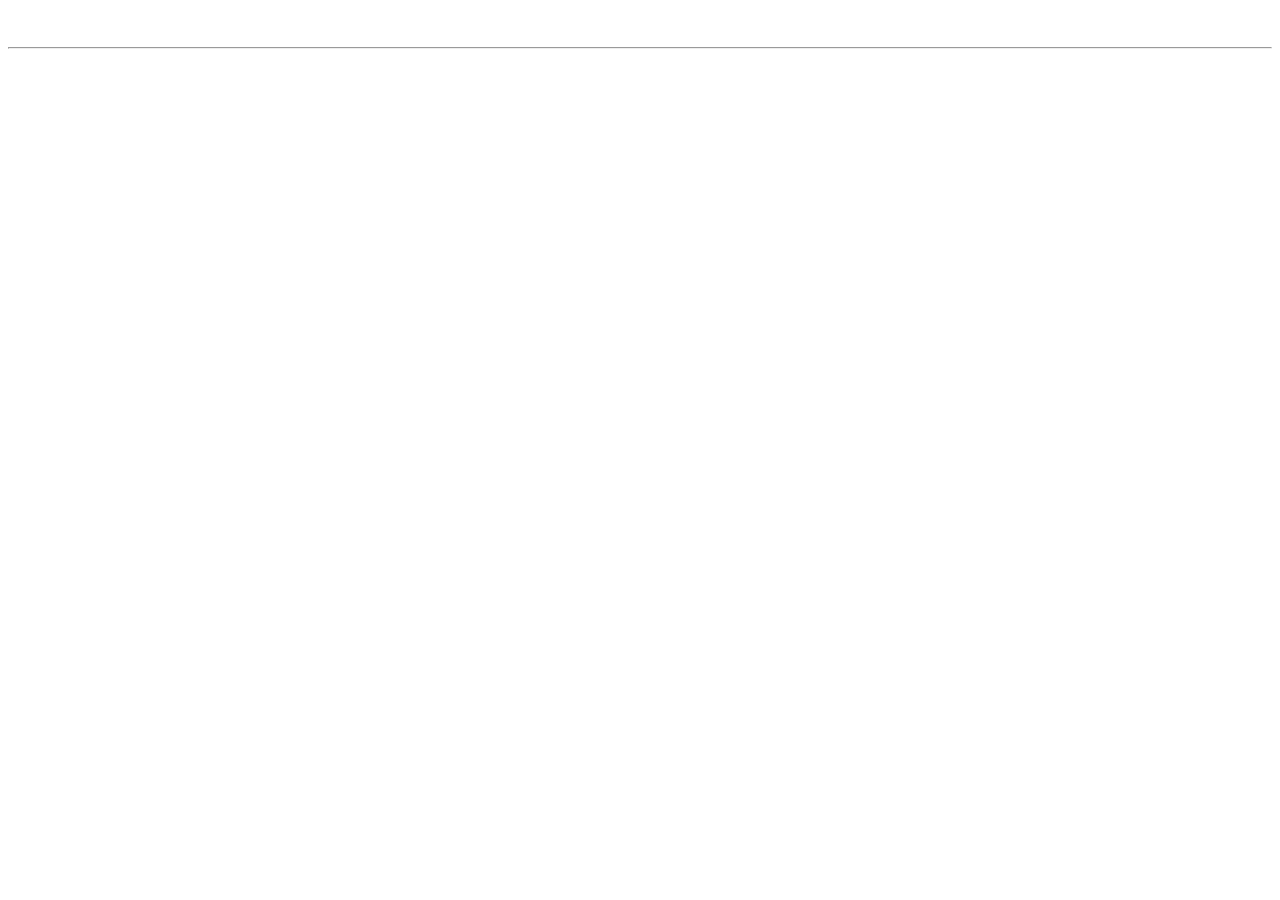
==== produtos/src/main/resources/templates/produtos/visualizar.html @ 707e98d7 "Exemplos upload de arquivos" ====
<!DOCTYPE html>
<!--
Click nbfs://nbhost/SystemFileSystem/Templates/Licenses/license-default.txt to change this license
Click nbfs://nbhost/SystemFileSystem/Templates/Other/html.html to edit this template
-->
<html>
    <head>
        <title>TODO supply a title</title>
        <meta charset="UTF-8">
        <meta name="viewport" content="width=device-width, initial-scale=1.0">
    </head>
    <body>
        <h1 data-th-text="${produto.nome}"></h1>
        <h2 data-th-text="${produto.preco}"></h2>
        <div data-th-each="img : ${produto.imagens}">
            <img data-th-src="${'data:image/png;base64, '+${img.nomeArquivo}}" />
            <hr />
        </div>
    </body>
</html>
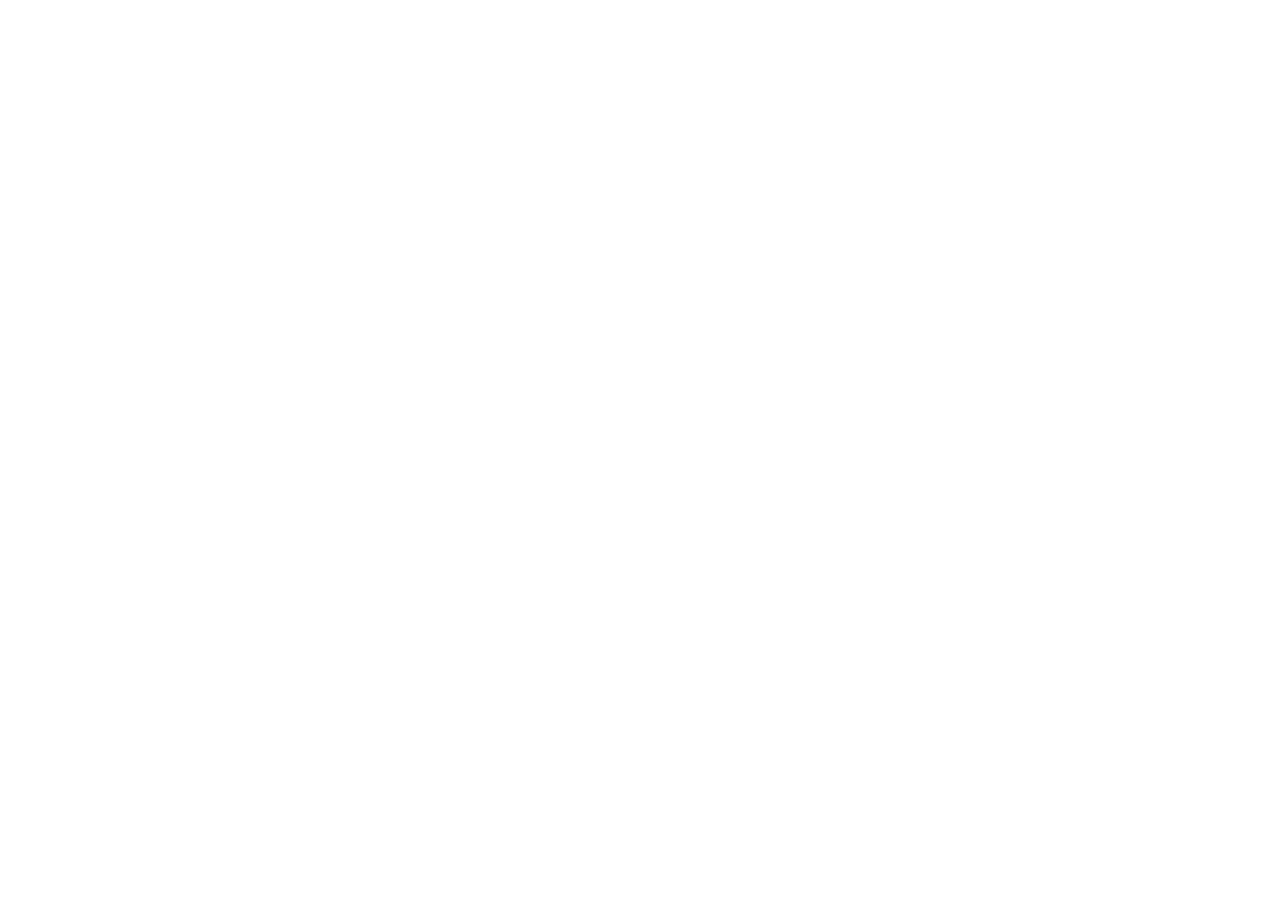
==== commit c204afe2: "Correções e melhorias para aplicação funcionar" ====
--- a/produtos/src/main/resources/templates/produtos/visualizar.html
+++ b/produtos/src/main/resources/templates/produtos/visualizar.html
@@ -13,8 +13,9 @@
         <h1 data-th-text="${produto.nome}"></h1>
         <h2 data-th-text="${produto.preco}"></h2>
         <div data-th-each="img : ${produto.imagens}">
-            <img data-th-src="${'data:image/png;base64, '+${img.nomeArquivo}}" />
-            <hr />
+            <div>
+              <img data-th-src="${'data:image/png;base64,' + img.nomeArquivo}" />
+            </div>
         </div>
     </body>
 </html>
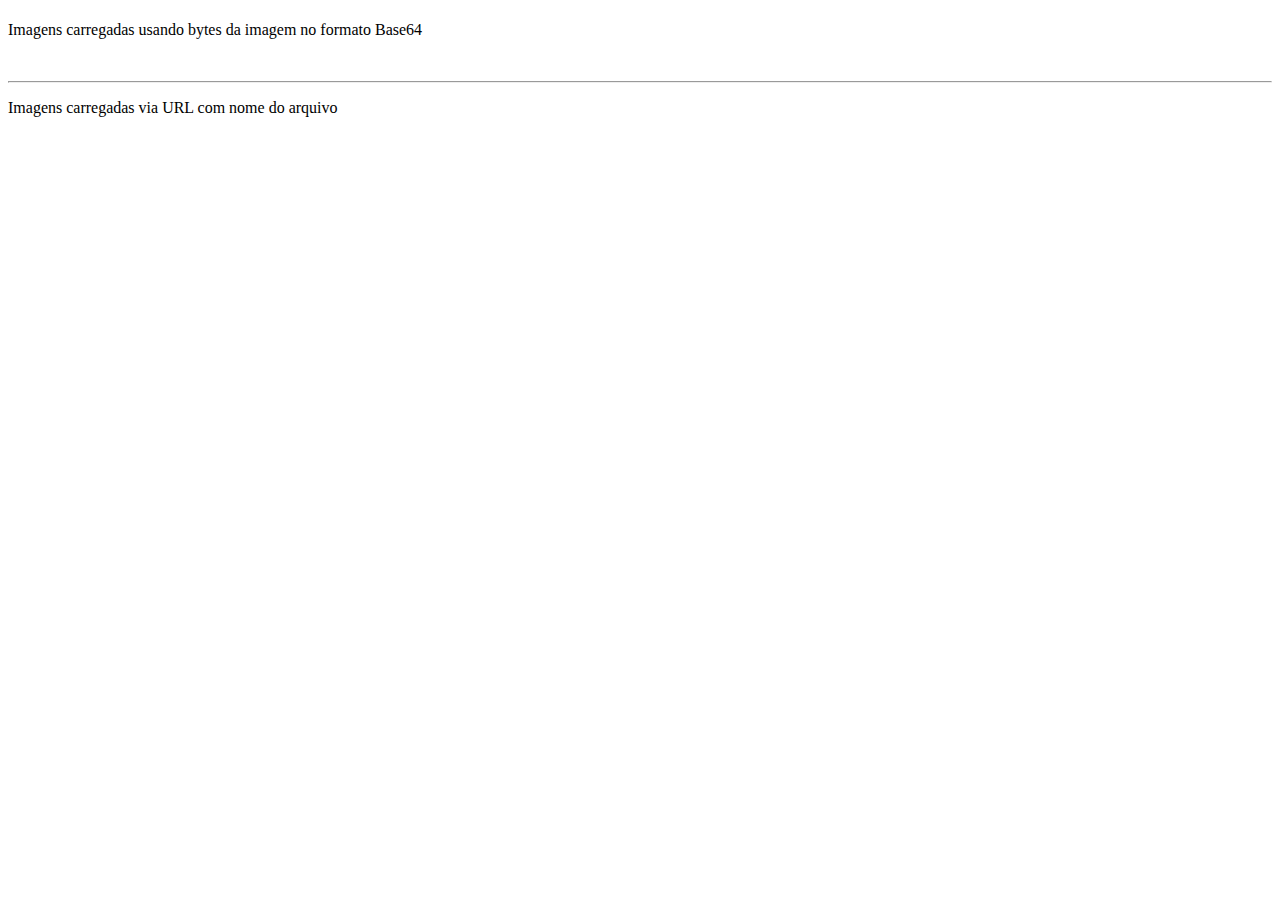
==== commit e3417dd2: "feat: Criação da rota para acessar imagem pelo nome do arquivo" ====
--- a/produtos/src/main/resources/templates/produtos/visualizar.html
+++ b/produtos/src/main/resources/templates/produtos/visualizar.html
@@ -12,10 +12,18 @@
     <body>
         <h1 data-th-text="${produto.nome}"></h1>
         <h2 data-th-text="${produto.preco}"></h2>
-        <div data-th-each="img : ${produto.imagens}">
-            <div>
-              <img data-th-src="${'data:image/png;base64,' + img.nomeArquivo}" />
+        <p>Imagens carregadas usando bytes da imagem no formato Base64
+        <div style="display: flex">
+            <div data-th-each="img : ${produto.imagens}" >
+              <img data-th-src="${'data:image/png;base64,' + img.arquivoBytesBase64}" />
             </div>
+        </div>
+        <hr />
+        <p>Imagens carregadas via URL com nome do arquivo</p>
+        <div style="display: flex">
+          <div data-th-each="img : ${produto.imagens}" >
+            <img data-th-src="@{/produtos/visualizar/{id}/imagens/{nomeArquivo}(id=${produto.id},nomeArquivo=${img.nomeArquivo})}" />
+          </div>
         </div>
     </body>
 </html>
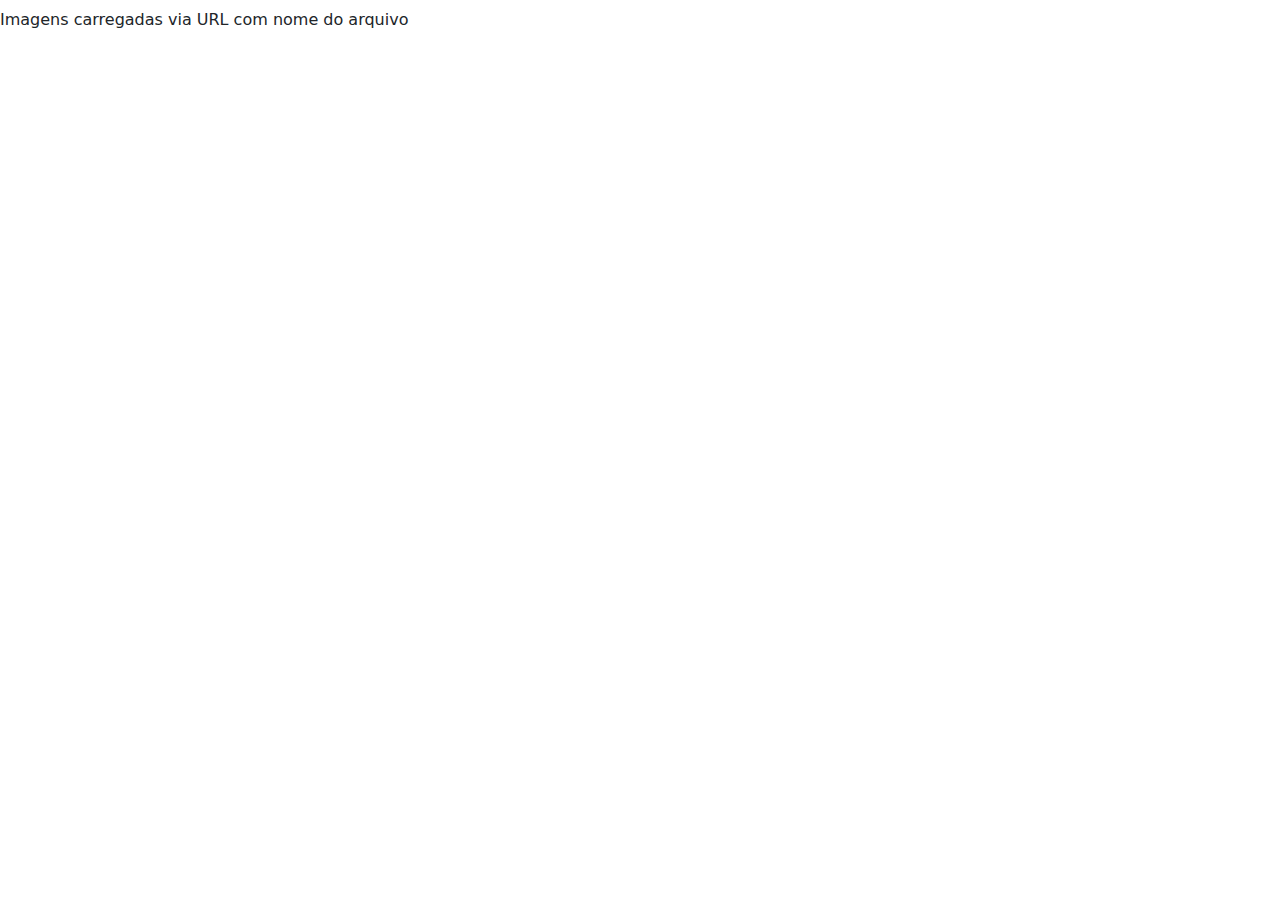
==== commit d3c1de5a: "Ajustes no mapeamento de entity + uso do Carousel (BS e Swiper)" ====
--- a/produtos/src/main/resources/templates/produtos/visualizar.html
+++ b/produtos/src/main/resources/templates/produtos/visualizar.html
@@ -8,10 +8,16 @@
         <title>TODO supply a title</title>
         <meta charset="UTF-8">
         <meta name="viewport" content="width=device-width, initial-scale=1.0">
+        <link rel="stylesheet" href="https://cdn.jsdelivr.net/npm/bootstrap@5.3.3/dist/css/bootstrap.min.css" />
+        <link
+          rel="stylesheet"
+          href="https://cdn.jsdelivr.net/npm/swiper@11/swiper-bundle.min.css"
+        />
     </head>
     <body>
         <h1 data-th-text="${produto.nome}"></h1>
         <h2 data-th-text="${produto.preco}"></h2>
+        <!--
         <p>Imagens carregadas usando bytes da imagem no formato Base64
         <div style="display: flex">
             <div data-th-each="img : ${produto.imagens}" >
@@ -19,11 +25,56 @@
             </div>
         </div>
         <hr />
+        -->
         <p>Imagens carregadas via URL com nome do arquivo</p>
-        <div style="display: flex">
-          <div data-th-each="img : ${produto.imagens}" >
-            <img data-th-src="@{/produtos/visualizar/{id}/imagens/{nomeArquivo}(id=${produto.id},nomeArquivo=${img.nomeArquivo})}" />
+        <!-- Slider main container -->
+        <div class="swiper w-50">
+          <!-- Additional required wrapper -->
+          <div class="swiper-wrapper">
+            <!-- Slides -->
+            <div data-th-each="img,status : ${produto.imagens}" class="swiper-slide" >
+              <img data-th-src="@{/produtos/visualizar/{id}/imagens/{nomeArquivo}(id=${produto.id},nomeArquivo=${img.nomeArquivo})}" class="d-block" />
+            </div>
           </div>
+          <!-- If we need pagination -->
+          <div class="swiper-pagination"></div>
+
+          <!-- If we need navigation buttons -->
+          <div class="swiper-button-prev"></div>
+          <div class="swiper-button-next"></div>
+
+          <!-- If we need scrollbar -->
+          <div class="swiper-scrollbar"></div>
         </div>
+        <div id="carouselExample" class="carousel slide w-50">
+          <div class="carousel-inner">
+            <div data-th-each="img,status : ${produto.imagens}" class="carousel-item" data-th-classappend="${status.first}?'active':''" >
+              <img data-th-src="@{/produtos/visualizar/{id}/imagens/{nomeArquivo}(id=${produto.id},nomeArquivo=${img.nomeArquivo})}" class="d-block w-100" />
+            </div>
+          </div>
+          <button class="carousel-control-prev" type="button" data-bs-target="#carouselExample" data-bs-slide="prev">
+            <span class="carousel-control-prev-icon" aria-hidden="true"></span>
+            <span class="visually-hidden">Previous</span>
+          </button>
+          <button class="carousel-control-next" type="button" data-bs-target="#carouselExample" data-bs-slide="next">
+            <span class="carousel-control-next-icon" aria-hidden="true"></span>
+            <span class="visually-hidden">Next</span>
+          </button>
+        </div>
+        <script src="https://cdn.jsdelivr.net/npm/bootstrap@5.3.3/dist/js/bootstrap.bundle.min.js"></script>
+        <script src="https://cdn.jsdelivr.net/npm/swiper@11/swiper-bundle.min.js"></script>
+  <!-- Initialize Swiper -->
+  <script>
+    var swiper = new Swiper(".swiper", {
+      pagination: {
+        el: ".swiper-pagination",
+        dynamicBullets: true
+      },
+      navigation: {
+        nextEl: ".swiper-button-next",
+        prevEl: ".swiper-button-prev"
+      }
+    });
+  </script>
     </body>
 </html>
